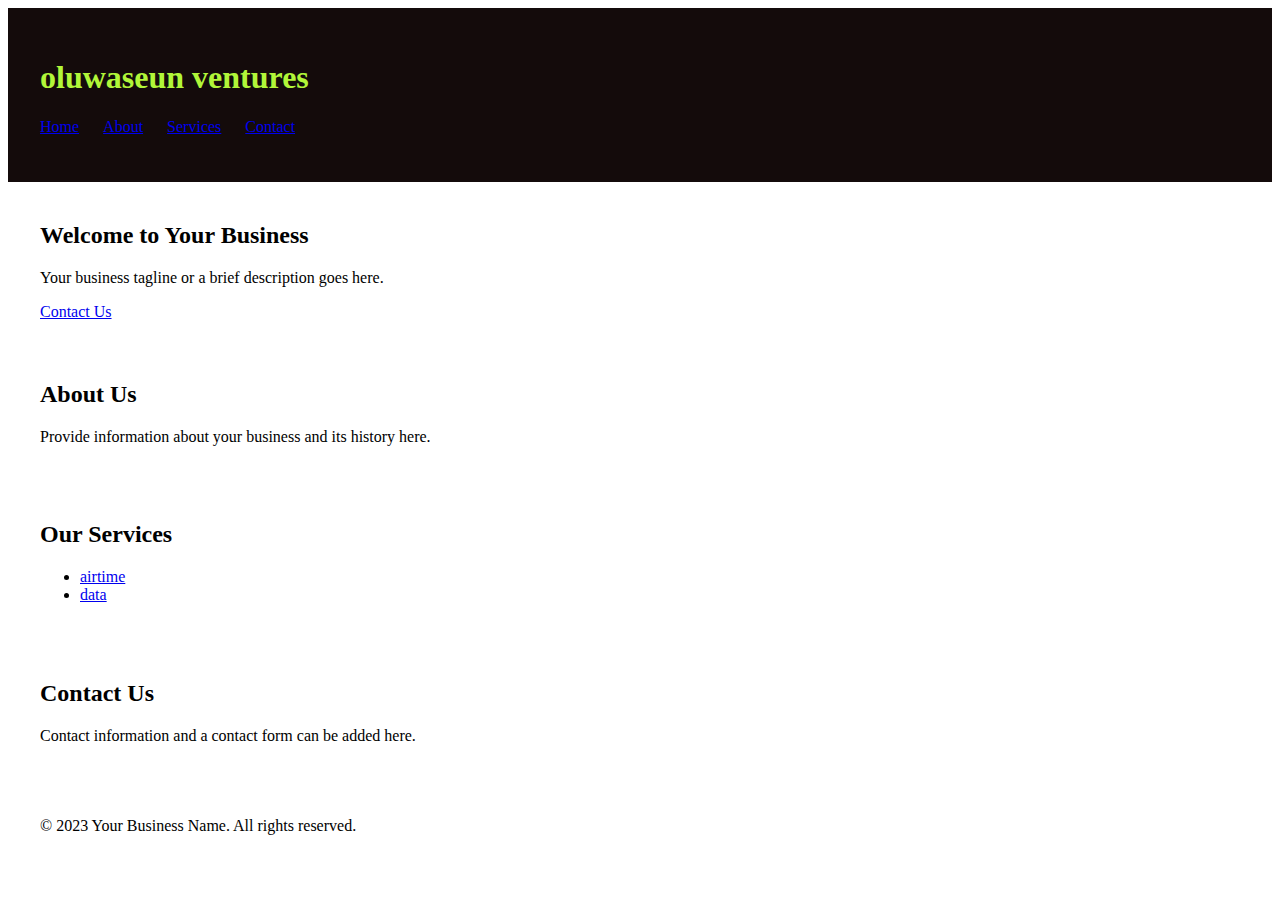
==== index.html @ 9d8e736d "Add files via upload" ====
<!DOCTYPE html>
<html lang="en">
<head>
    <meta charset="UTF-8">
    <meta name="viewport" content="width=device-width, initial-scale=1.0">
    <title>Your Business Website</title>
    <link rel="stylesheet" href="styles.css"> <!-- Link to your CSS file -->
</head>
<body>
    <header>
        <div class="container">
            <h1>oluwaseun ventures</h1>
            <nav>
                <ul>
                    <li><a href="#home">Home</a></li>
                    <li><a href="#about">About</a></li>
                    <li><a href="#services">Services</a></li>
                    <li><a href="#contact">Contact</a></li>
                </ul>
            </nav>
        </div>
    </header>

    <section id="home">
        <div class="container">
            <h2>Welcome to Your Business</h2>
            <p>Your business tagline or a brief description goes here.</p>
            <a href="#contact" class="btn">Contact Us</a>
        </div>
    </section>

    <section id="about">
        <div class="container">
            <h2>About Us</h2>
            <p>Provide information about your business and its history here.</p>
        </div>
    </section>

    <section id="services">
        <div class="container">
            <h2>Our Services</h2>
            <ul>
             <nav>
                <li><a href="airtime.html">airtime</a></li>
                <li><a href="data.html">data</a></li>  
             </nav>  
                
            </ul>
        </div>
        </section>
        </body>
    
    </section>

    <section id="contact">
        <div class="container">
            <h2>Contact Us</h2>
            <p>Contact information and a contact form can be added here.</p>
        </div>
    </section>

    <footer>
        <div class="container">
            <p>&copy; 2023 Your Business Name. All rights reserved.</p>
        </div>
    </footer>
</body>
</html>
---- styles.css ----
/* Default styles for larger screens */
.container {
    max-width: 1200px;
    margin: 0 auto;
    padding: 20px;
}

/* Header styles */
header {
    background-color: #140b0b;
    color: #b1f639;
    padding: 10px 0;
}

/* Navigation styles */
nav ul {
    list-style: none;
    padding: 0;
}

nav ul li {
    display: inline;
    margin-right: 20px;
}

/* Responsive styles for smaller screens */
@media (max-width: 768px) {
    header {
        padding: 10px;
    }

    nav ul {
        text-align: center;
        padding-top: 10px;
    }

    nav ul li {
        display: block;
        margin-bottom: 10px;
    }

    /* Additional responsive styles can be added here */
}
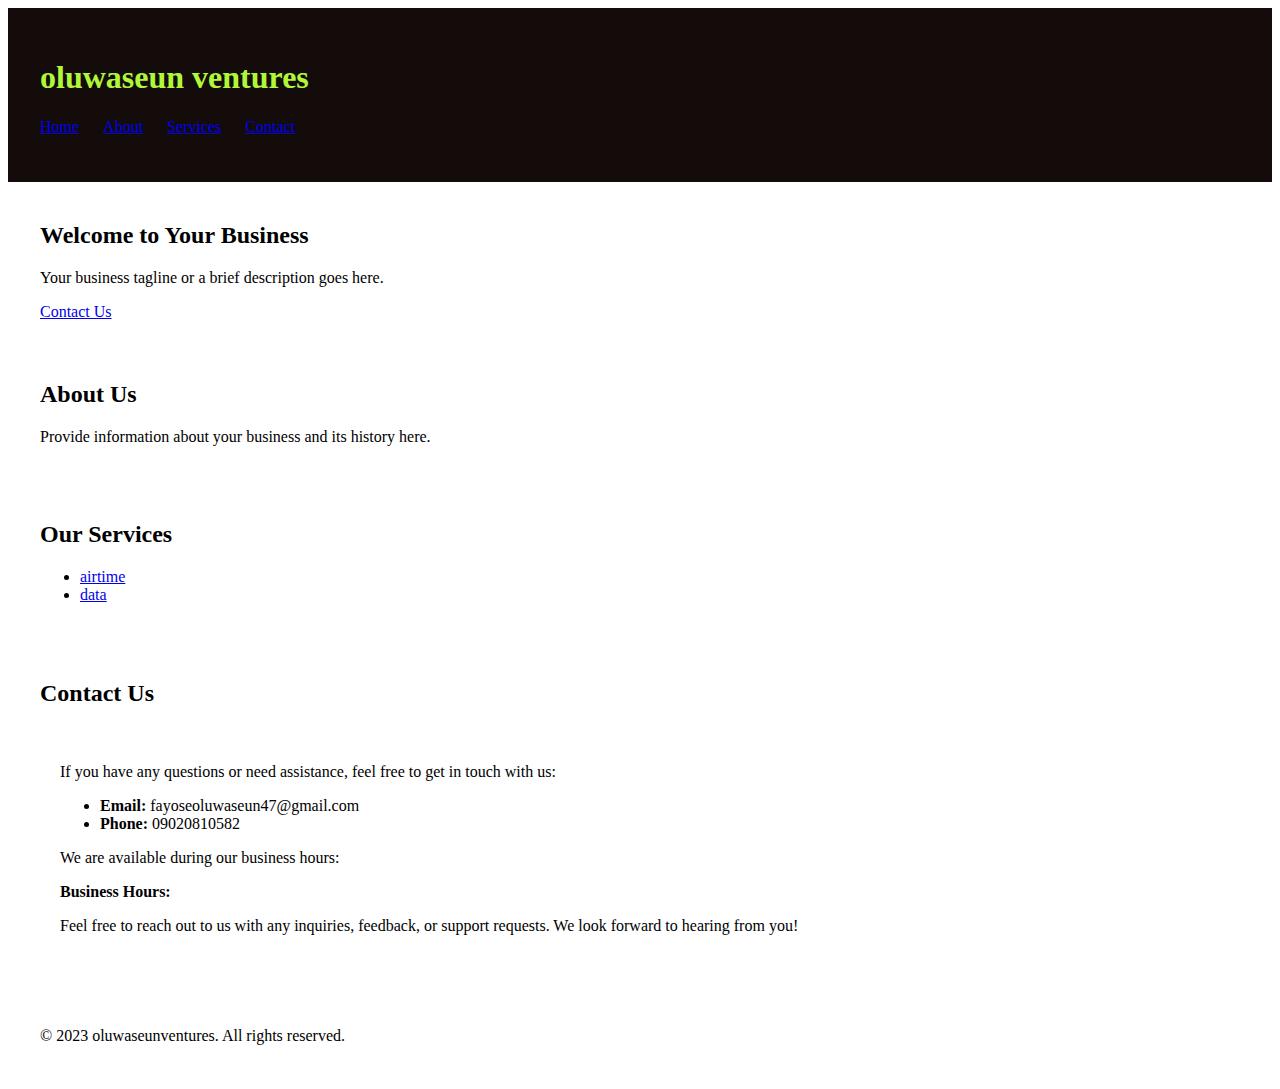
==== commit 051d3b77: "Add files via upload" ====
--- a/index.html
+++ b/index.html
@@ -55,13 +55,32 @@
     <section id="contact">
         <div class="container">
             <h2>Contact Us</h2>
-            <p>Contact information and a contact form can be added here.</p>
+            <section id="contact">
+                <div class="container">
+                
+                    <p>If you have any questions or need assistance, feel free to get in touch with us:</p>
+            
+                    <ul>
+                        <li><strong>Email:</strong> fayoseoluwaseun47@gmail.com</li>
+                        <li><strong>Phone:</strong> 09020810582</li>
+                       
+                    </ul>
+            
+                    <p>We are available during our business hours:</p>
+            
+                    <p><strong>Business Hours:</strong></p>
+                   
+            
+                    <p>Feel free to reach out to us with any inquiries, feedback, or support requests. We look forward to hearing from you!</p>
+                </div>
+            </section>
+            
         </div>
     </section>
 
     <footer>
         <div class="container">
-            <p>&copy; 2023 Your Business Name. All rights reserved.</p>
+            <p>&copy; 2023 oluwaseunventures. All rights reserved.</p>
         </div>
     </footer>
 </body>
--- a/styles.css
+++ b/styles.css
@@ -41,3 +41,28 @@
 
     /* Additional responsive styles can be added here */
 }
+/* Basic styling for the background */
+.background {
+    background-image: url('images/download mtn logo.png'); /* Replace with your background image URL */
+    background-size: cover; 
+    background-repeat: no-repeat;
+    background-position: center top;
+    width: 93.33vw;
+    height: 70vw;
+    position: relative;
+    left: -0.26cm;
+    top: 100%;
+    
+}
+
+/* Styling for the logo */
+.logo {
+    position: absolute;
+    top: 0%; /* Adjust the position as needed */
+    left: 50%; /* Adjust the position as needed */
+    transform: translate(-50%, -50%);
+    width: 200px; /* Adjust the size as needed */
+    height: auto; /* Maintain aspect ratio */
+}
+
+/* Additional styling can be applied to the background and logo as needed */
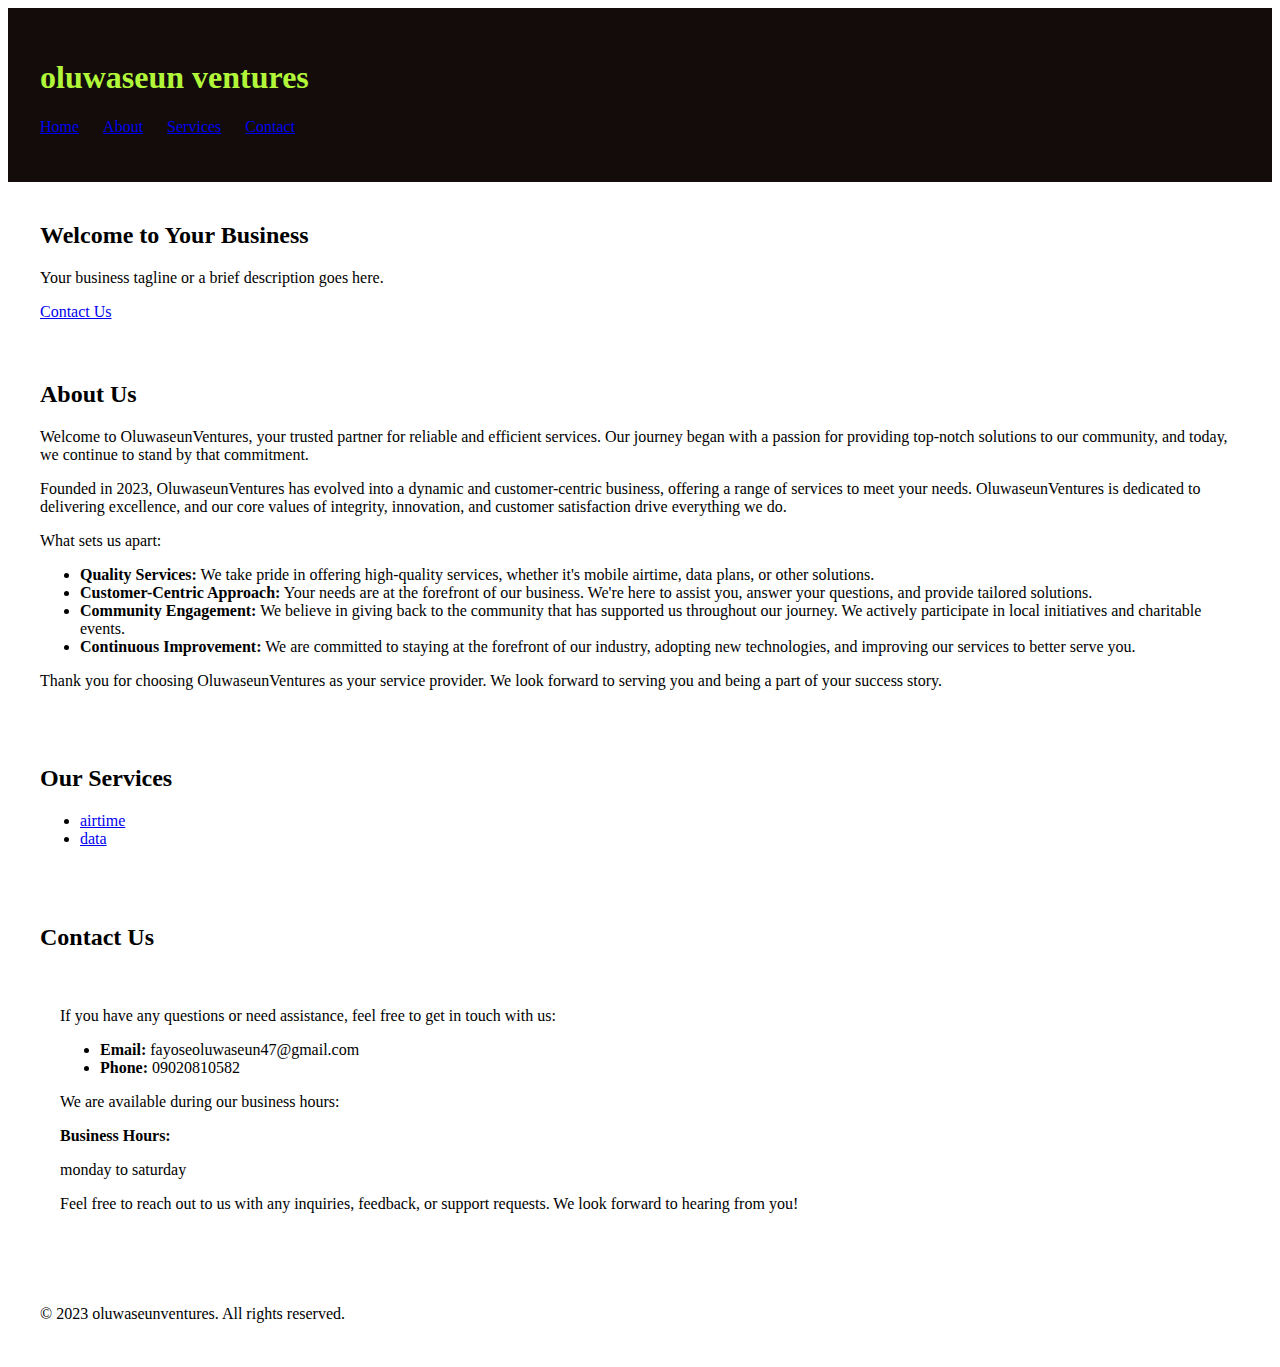
==== commit 421b8ccf: "Add files via upload" ====
--- a/index.html
+++ b/index.html
@@ -32,7 +32,19 @@
     <section id="about">
         <div class="container">
             <h2>About Us</h2>
-            <p>Provide information about your business and its history here.</p>
+            <p>Welcome to OluwaseunVentures, your trusted partner for reliable and efficient services. Our journey began with a passion for providing top-notch solutions to our community, and today, we continue to stand by that commitment.</p>
+
+            <p>Founded in 2023, OluwaseunVentures has evolved into a dynamic and customer-centric business, offering a range of services to meet your needs. OluwaseunVentures is dedicated to delivering excellence, and our core values of integrity, innovation, and customer satisfaction drive everything we do.</p>
+    
+            <p>What sets us apart:</p>
+            <ul>
+                <li><strong>Quality Services:</strong> We take pride in offering high-quality services, whether it's mobile airtime, data plans, or other solutions.</li>
+                <li><strong>Customer-Centric Approach:</strong> Your needs are at the forefront of our business. We're here to assist you, answer your questions, and provide tailored solutions.</li>
+                <li><strong>Community Engagement:</strong> We believe in giving back to the community that has supported us throughout our journey. We actively participate in local initiatives and charitable events.</li>
+                <li><strong>Continuous Improvement:</strong> We are committed to staying at the forefront of our industry, adopting new technologies, and improving our services to better serve you.</li>
+            </ul>
+    
+            <p>Thank you for choosing OluwaseunVentures as your service provider. We look forward to serving you and being a part of your success story.</p>
         </div>
     </section>
 
@@ -69,7 +81,7 @@
                     <p>We are available during our business hours:</p>
             
                     <p><strong>Business Hours:</strong></p>
-                   
+                    <p>monday to saturday</p>
             
                     <p>Feel free to reach out to us with any inquiries, feedback, or support requests. We look forward to hearing from you!</p>
                 </div>
